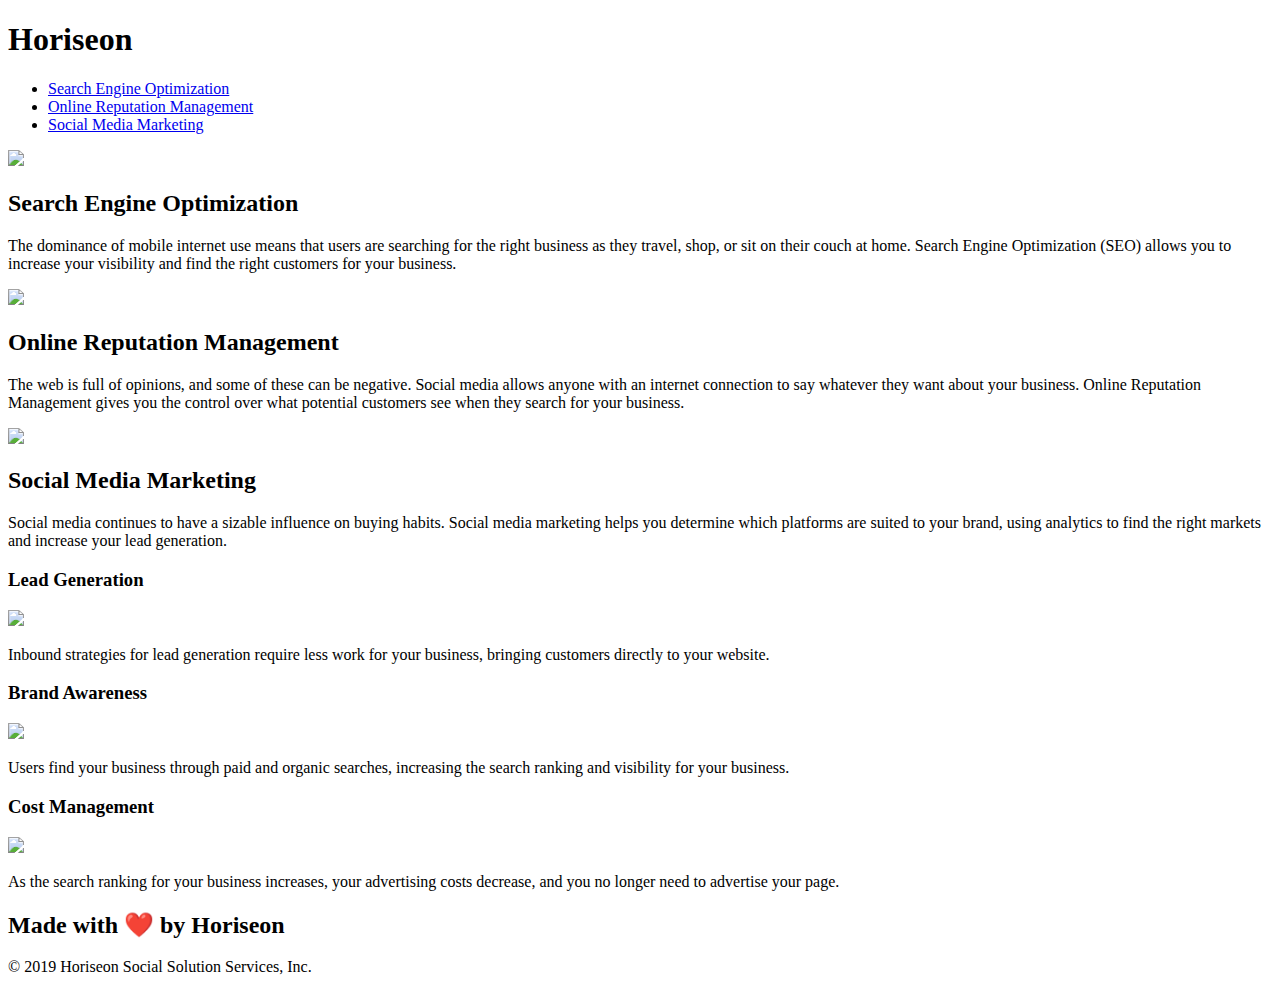
==== Develop/index.html @ 25f0b5db "added comment lines to html" ====
<!DOCTYPE html>
<html lang="en-us">

<head>
    <meta charset="UTF-8" />
    <link rel="stylesheet" href="./assets/css/style.css">
    <title>Horiseon</title>
</head>

<!-- Header/Nav Section -->
    <div class="header">
        <h1>Hori<span class="seo">seo</span>n</h1>
        <div>
            <ul>
                <li>
                    <a href="#search-engine-optimization">Search Engine Optimization</a>
                </li>
                <li>
                    <a href="#online-reputation-management">Online Reputation Management</a>
                </li>
                <li>
                    <a href="#social-media-marketing">Social Media Marketing</a>
                </li>
            </ul>
        </div>
    </div>

<!-- Content Section -->
    <div class="hero"></div>
    <div class="content">
        <div id="search-engine-optimization" class="search-engine-optimization">
            <img src="./assets/images/search-engine-optimization.jpg" class="float-left" />
            <h2>Search Engine Optimization</h2>
            <p>
                The dominance of mobile internet use means that users are searching for the right business as they travel, shop, or sit on their couch at home. Search Engine Optimization (SEO) allows you to increase your visibility and find the right customers for your business.
            </p>
        </div>
        <div id="online-reputation-management" class="online-reputation-management">
            <img src="./assets/images/online-reputation-management.jpg" class="float-right" />
            <h2>Online Reputation Management</h2>
            <p>
                The web is full of opinions, and some of these can be negative. Social media allows anyone with an internet connection to say whatever they want about your business. Online Reputation Management gives you the control over what potential customers see when they search for your business.
            </p>
        </div>
        <div id="social-media-marketing" class="social-media-marketing">
            <img src="./assets/images/social-media-marketing.jpg" class="float-left" />
            <h2>Social Media Marketing</h2>
            <p>
                Social media continues to have a sizable influence on buying habits. Social media marketing helps you determine which platforms are suited to your brand, using analytics to find the right markets and increase your lead generation.
            </p>
        </div>
    </div>

<!-- Sidebar Section -->
    <div class="benefits">
        <div class="benefit-lead">
            <h3>Lead Generation</h3>
            <img src="./assets/images/lead-generation.png" />
            <p>
                Inbound strategies for lead generation require less work for your business, bringing customers directly to your website.
            </p>
        </div>
        <div class="benefit-brand">
            <h3>Brand Awareness</h3>
            <img src="./assets/images/brand-awareness.png" />
            <p>
                Users find your business through paid and organic searches, increasing the search ranking and visibility for your business.
            </p>
        </div>
        <div class="benefit-cost">
            <h3>Cost Management</h3>
            <img src="./assets/images/cost-management.png"></img>
            <p>
                As the search ranking for your business increases, your advertising costs decrease, and you no longer need to advertise your page.
            </p>
        </div>
    </div>

<!-- Footer Section -->
    <div class="footer">
        <h2>Made with ❤️️ by Horiseon</h2>
        <p>
            &copy; 2019 Horiseon Social Solution Services, Inc.
        </p>
    </div>
</body>

</html>
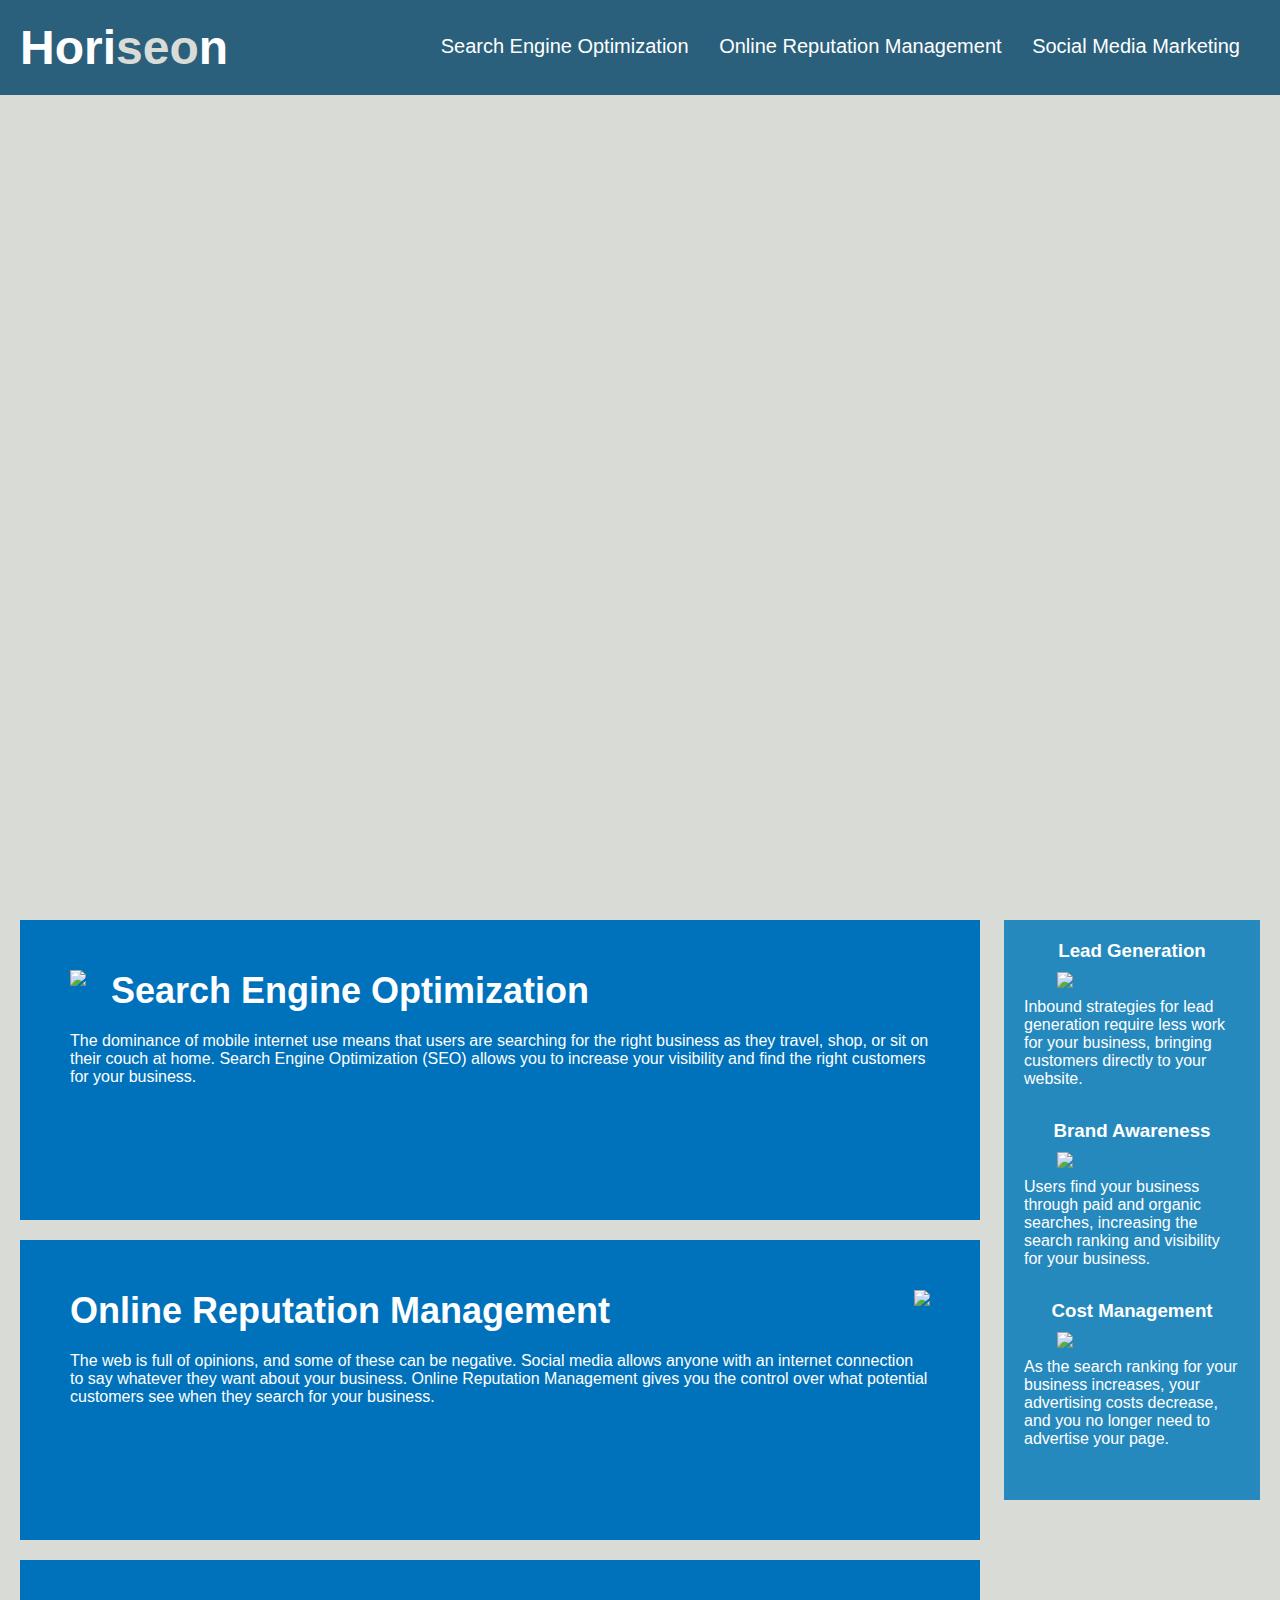
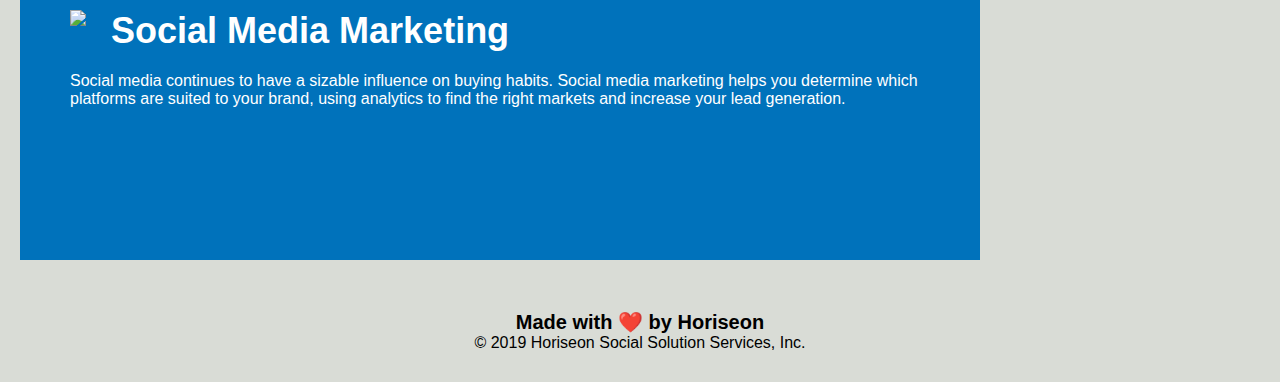
==== commit 6d59cdff: "Consolidated css and commented sections" ====
--- a/Develop/index.html
+++ b/Develop/index.html
@@ -7,7 +7,7 @@
     <title>Horiseon</title>
 </head>
 
-<!-- Header/Nav Section -->
+<!-- Header/Navbar Section -->
     <div class="header">
         <h1>Hori<span class="seo">seo</span>n</h1>
         <div>
@@ -25,24 +25,24 @@
         </div>
     </div>
 
-<!-- Content Section -->
+<!-- Hero/Content Section -->
     <div class="hero"></div>
     <div class="content">
-        <div id="search-engine-optimization" class="search-engine-optimization">
+        <div id="search-engine-optimization" class="atributes">
             <img src="./assets/images/search-engine-optimization.jpg" class="float-left" />
             <h2>Search Engine Optimization</h2>
             <p>
                 The dominance of mobile internet use means that users are searching for the right business as they travel, shop, or sit on their couch at home. Search Engine Optimization (SEO) allows you to increase your visibility and find the right customers for your business.
             </p>
         </div>
-        <div id="online-reputation-management" class="online-reputation-management">
+        <div id="online-reputation-management" class="atributes">
             <img src="./assets/images/online-reputation-management.jpg" class="float-right" />
             <h2>Online Reputation Management</h2>
             <p>
                 The web is full of opinions, and some of these can be negative. Social media allows anyone with an internet connection to say whatever they want about your business. Online Reputation Management gives you the control over what potential customers see when they search for your business.
             </p>
         </div>
-        <div id="social-media-marketing" class="social-media-marketing">
+        <div id="social-media-marketing" class="atributes">
             <img src="./assets/images/social-media-marketing.jpg" class="float-left" />
             <h2>Social Media Marketing</h2>
             <p>
@@ -53,21 +53,21 @@
 
 <!-- Sidebar Section -->
     <div class="benefits">
-        <div class="benefit-lead">
+        <div class="benefit">
             <h3>Lead Generation</h3>
             <img src="./assets/images/lead-generation.png" />
             <p>
                 Inbound strategies for lead generation require less work for your business, bringing customers directly to your website.
             </p>
         </div>
-        <div class="benefit-brand">
+        <div class="benefit">
             <h3>Brand Awareness</h3>
             <img src="./assets/images/brand-awareness.png" />
             <p>
                 Users find your business through paid and organic searches, increasing the search ranking and visibility for your business.
             </p>
         </div>
-        <div class="benefit-cost">
+        <div class="benefit">
             <h3>Cost Management</h3>
             <img src="./assets/images/cost-management.png"></img>
             <p>
--- a/Develop/assets/css/style.css
+++ b/Develop/assets/css/style.css
@@ -0,0 +1,146 @@
+/* Misc Utilities Section Start */
+* {
+    box-sizing: border-box;
+    padding: 0;
+    margin: 0;
+}
+
+body {
+    background-color: #d9dcd6;
+}
+
+p {
+    font-size: 16px;
+}
+/* Misc Utilities Section End */
+
+
+/* Header/Navber Section Start */
+.header {
+    padding: 20px;
+    font-family: 'Trebuchet MS', 'Lucida Sans Unicode', 'Lucida Grande', 'Lucida Sans', Arial, sans-serif;
+    background-color: #2a607c;
+    color: #ffffff;
+}
+
+.header h1 {
+    display: inline-block;
+    font-size: 48px;
+}
+
+.header h1 .seo {
+    color: #d9dcd6;
+}
+
+.header div {
+    padding-top: 15px;
+    margin-right: 20px;
+    float: right;
+    font-family: 'Gill Sans', 'Gill Sans MT', Calibri, 'Trebuchet MS', sans-serif;
+    font-size: 20px;
+}
+
+.header div ul {
+    list-style-type: none;
+}
+
+.header div ul li {
+    display: inline-block;
+    margin-left: 25px;
+}
+
+.header div ul li a {
+    color: #ffffff;
+    text-decoration: none;
+}
+/* Header/Navbar Section End */
+
+
+/* Hero/Content Section Start */
+.hero {
+    height: 800px;
+    width: 100%;
+    margin-bottom: 25px;
+    background-image: url("../images/digital-marketing-meeting.jpg");
+    background-size: cover;
+    background-position: center;
+}
+
+.float-left {
+    float: left;
+    margin-right: 25px;
+}
+
+.float-right {
+    float: right;
+    margin-left: 25px;
+}
+
+.content {
+    width: 75%;
+    display: inline-block;
+    margin-left: 20px;
+}
+
+.atributes {
+    margin-bottom: 20px;
+    padding: 50px;
+    height: 300px;
+    font-family: 'Gill Sans', 'Gill Sans MT', Calibri, 'Trebuchet MS', sans-serif;
+    background-color: #0072bb;
+    color: #ffffff;
+}
+
+.atributes img {
+    max-height: 200px;
+}
+
+.atributes h2 {
+    margin-bottom: 20px;
+    font-size: 36px;
+}
+/* Hero/Content Section Start */
+
+
+/* Sidebar Section */
+.benefits {
+    margin-right: 20px;
+    padding: 20px;
+    clear: both;
+    float: right;
+    width: 20%;
+    height: 100%;
+    font-family: 'Gill Sans', 'Gill Sans MT', Calibri, 'Trebuchet MS', sans-serif;
+    background-color: #2589bd;
+}
+
+.benefit {
+    margin-bottom: 32px;
+    color: #ffffff;
+}
+
+.benefit h3 {
+    margin-bottom: 10px;
+    text-align: center;
+}
+
+.benefit img {
+    display: block;
+    margin: 10px auto;
+    max-width: 150px;
+}
+/* Sidebar Section End */
+
+
+/* Footer Section Start */
+.footer {
+    padding: 30px;
+    clear: both;
+    font-family: 'Trebuchet MS', 'Lucida Sans Unicode', 'Lucida Grande', 'Lucida Sans', Arial, sans-serif;
+    text-align: center;
+}
+
+.footer h2 {
+    font-size: 20px;
+}
+/* Footer Section End */